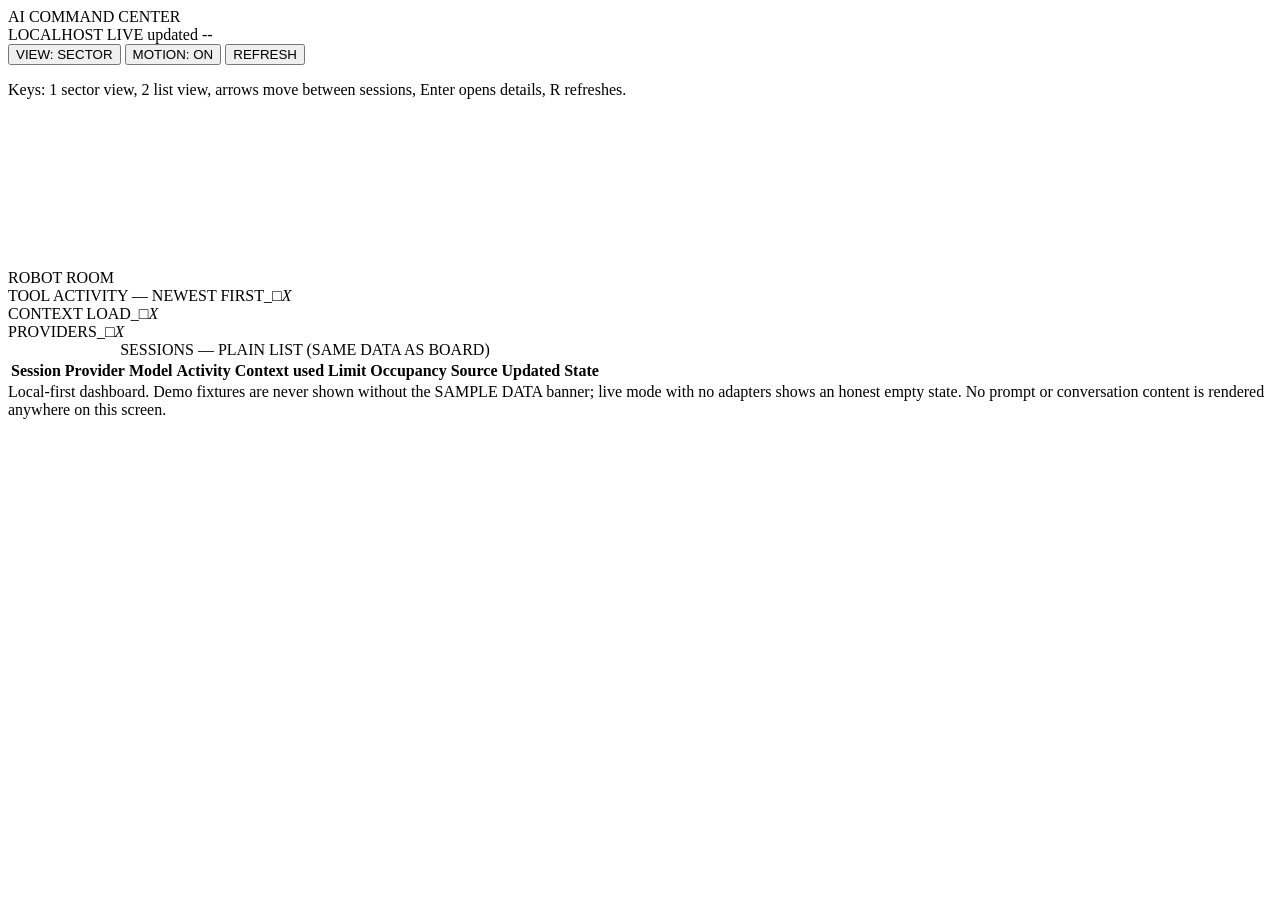
==== app/ui/index.html @ 5c0c6684 "ACC-12: isometric sector UI — app, tests, docs (excludes >90KB binaries, pushed separately)" ====
<!DOCTYPE html>
<html lang="en">
<head>
<meta charset="utf-8">
<meta name="viewport" content="width=device-width, initial-scale=1">
<title>AI Command Center</title>
<link rel="preconnect" href="https://fonts.googleapis.com">
<link href="https://fonts.googleapis.com/css2?family=Press+Start+2P&display=swap" rel="stylesheet">
<link rel="stylesheet" href="/ui/style.css">
</head>
<body>
<div class="sample-banner" id="demoBanner" hidden>[!] SAMPLE DATA — DEMO FIXTURES, NOT LIVE TELEMETRY [!]</div>
<div class="conn-error" id="connError" hidden>CONNECTION LOST — cannot reach the local server. Retrying&hellip;</div>

<header>
  <div class="title">AI COMMAND CENTER</div>
  <div class="badges">
    <span class="badge">LOCALHOST</span>
    <span class="badge" id="modeBadge">LIVE</span>
    <span id="clock">updated --</span>
  </div>
  <div class="controls" role="toolbar" aria-label="Dashboard controls">
    <button id="viewBtn" title="Toggle sector / plain list (keys 1/2)">VIEW: SECTOR</button>
    <button id="motionBtn" title="Toggle animation">MOTION: ON</button>
    <button id="refreshBtn" title="Refresh now (key r)">REFRESH</button>
  </div>
</header>

<main>
  <p class="sr">Keys: 1 sector view, 2 list view, arrows move between sessions, Enter opens details, R refreshes.</p>

  <div class="empty-state" id="emptyState" hidden>
    <strong>NO PROVIDERS CONNECTED</strong>
    <span>Live mode: no provider adapters are registered, so there is
    nothing to show yet — and no demo data is substituted.<br>
    Real adapters land with ACC-09 / ACC-10 / ACC-PA-codex.
    To preview the UI, restart with <code>--demo</code>.</span>
  </div>

  <div id="boardView" aria-label="Sector board">
    <section class="sector-view" aria-label="Robot room viewport">
      <div class="viewport" id="viewport">
        <canvas id="sector" tabindex="0" role="application"
          aria-label="Robot room viewport. Arrow keys move between sessions, Enter opens details."></canvas>
        <div class="vp-tag" aria-hidden="true"><span class="live-dot"></span>ROBOT ROOM</div>
        <div class="vp-count" id="vpCount" aria-hidden="true"></div>
      </div>
      <div class="agent-tiles" id="agentTiles" aria-label="Agent windows"></div>
    </section>

    <div class="sidecol">
      <section class="win" aria-label="Recent tool activity">
        <div class="win-bar" aria-hidden="true"><span class="win-icon"></span><span class="win-title">TOOL ACTIVITY — NEWEST FIRST</span><span class="win-btns"><i>_</i><i>&#9633;</i><i class="x">X</i></span></div>
        <div class="win-body"><div id="activityBody"></div></div>
      </section>

      <section class="win" id="detailWin" aria-label="Session details" hidden>
        <div class="win-bar" aria-hidden="true"><span class="win-icon"></span><span class="win-title" id="detailTitle">SESSION</span><span class="win-btns"><i>_</i><i>&#9633;</i><i class="x" id="detailX">X</i></span></div>
        <div class="win-body"><dl id="detailDl"></dl></div>
      </section>
    </div>

    <section class="win load-win" aria-label="Context load">
      <div class="win-bar" aria-hidden="true"><span class="win-icon"></span><span class="win-title">CONTEXT LOAD</span><span class="win-btns"><i>_</i><i>&#9633;</i><i class="x">X</i></span></div>
      <div class="win-body" id="loadBody"></div>
    </section>

    <section class="win prov-win" aria-label="Providers">
      <div class="win-bar" aria-hidden="true"><span class="win-icon"></span><span class="win-title">PROVIDERS</span><span class="win-btns"><i>_</i><i>&#9633;</i><i class="x">X</i></span></div>
      <div class="win-body" id="provBody"></div>
    </section>
  </div>

  <section id="listView" aria-label="Plain list">
    <table>
      <caption>SESSIONS — PLAIN LIST (SAME DATA AS BOARD)</caption>
      <thead><tr>
        <th scope="col">Session</th><th scope="col">Provider</th><th scope="col">Model</th>
        <th scope="col">Activity</th><th scope="col">Context used</th><th scope="col">Limit</th>
        <th scope="col">Occupancy</th><th scope="col">Source</th><th scope="col">Updated</th><th scope="col">State</th>
      </tr></thead>
      <tbody id="listBody"></tbody>
    </table>
  </section>
</main>

<footer>
  Local-first dashboard. Demo fixtures are never shown without the SAMPLE
  DATA banner; live mode with no adapters shows an honest empty state.
  No prompt or conversation content is rendered anywhere on this screen.
</footer>

<script src="/ui/app.js"></script>
</body>
</html>
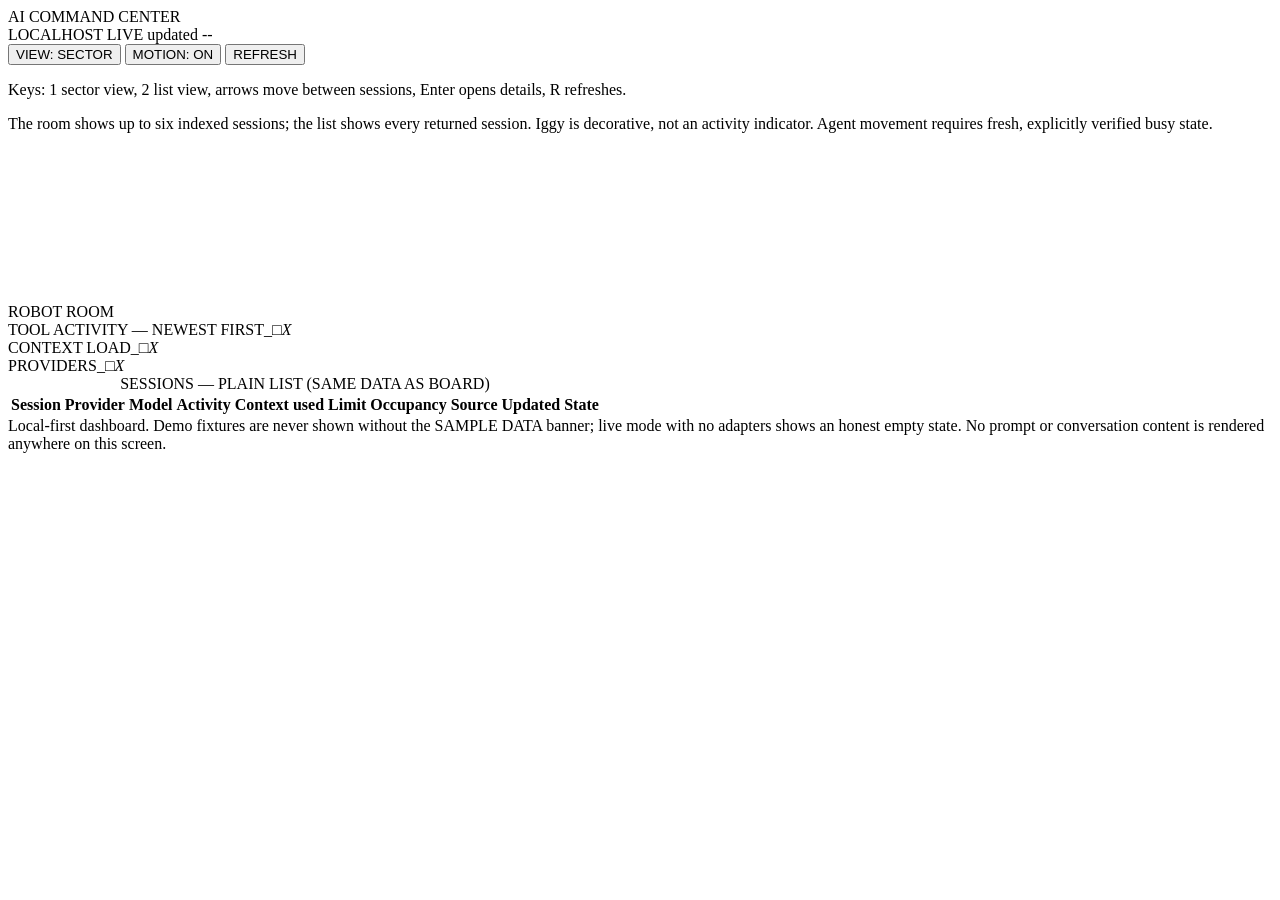
==== commit 1a86821b: "[verified] feat: bridge isometric preview to canonical live telemetry" ====
--- a/app/ui/index.html
+++ b/app/ui/index.html
@@ -4,8 +4,6 @@
 <meta charset="utf-8">
 <meta name="viewport" content="width=device-width, initial-scale=1">
 <title>AI Command Center</title>
-<link rel="preconnect" href="https://fonts.googleapis.com">
-<link href="https://fonts.googleapis.com/css2?family=Press+Start+2P&display=swap" rel="stylesheet">
 <link rel="stylesheet" href="/ui/style.css">
 </head>
 <body>
@@ -28,12 +26,13 @@
 
 <main>
   <p class="sr">Keys: 1 sector view, 2 list view, arrows move between sessions, Enter opens details, R refreshes.</p>
+  <p class="note">The room shows up to six indexed sessions; the list shows every returned session. Iggy is decorative, not an activity indicator. Agent movement requires fresh, explicitly verified busy state.</p>
 
   <div class="empty-state" id="emptyState" hidden>
     <strong>NO PROVIDERS CONNECTED</strong>
     <span>Live mode: no provider adapters are registered, so there is
     nothing to show yet — and no demo data is substituted.<br>
-    Real adapters land with ACC-09 / ACC-10 / ACC-PA-codex.
+    Live adapters must be enabled in the reviewed adapter manifest.
     To preview the UI, restart with <code>--demo</code>.</span>
   </div>
 
@@ -54,10 +53,6 @@
         <div class="win-body"><div id="activityBody"></div></div>
       </section>
 
-      <section class="win" id="detailWin" aria-label="Session details" hidden>
-        <div class="win-bar" aria-hidden="true"><span class="win-icon"></span><span class="win-title" id="detailTitle">SESSION</span><span class="win-btns"><i>_</i><i>&#9633;</i><i class="x" id="detailX">X</i></span></div>
-        <div class="win-body"><dl id="detailDl"></dl></div>
-      </section>
     </div>
 
     <section class="win load-win" aria-label="Context load">
@@ -82,6 +77,10 @@
       <tbody id="listBody"></tbody>
     </table>
   </section>
+  <section class="win" id="detailWin" aria-label="Session details" hidden>
+    <div class="win-bar" aria-hidden="true"><span class="win-icon"></span><span class="win-title" id="detailTitle">SESSION</span><span class="win-btns"><i>_</i><i>&#9633;</i><i class="x" id="detailX">X</i></span></div>
+    <div class="win-body"><dl id="detailDl"></dl></div>
+  </section>
 </main>
 
 <footer>
@@ -90,6 +89,7 @@
   No prompt or conversation content is rendered anywhere on this screen.
 </footer>
 
+<script src="/ui/telemetry.js"></script>
 <script src="/ui/app.js"></script>
 </body>
 </html>
